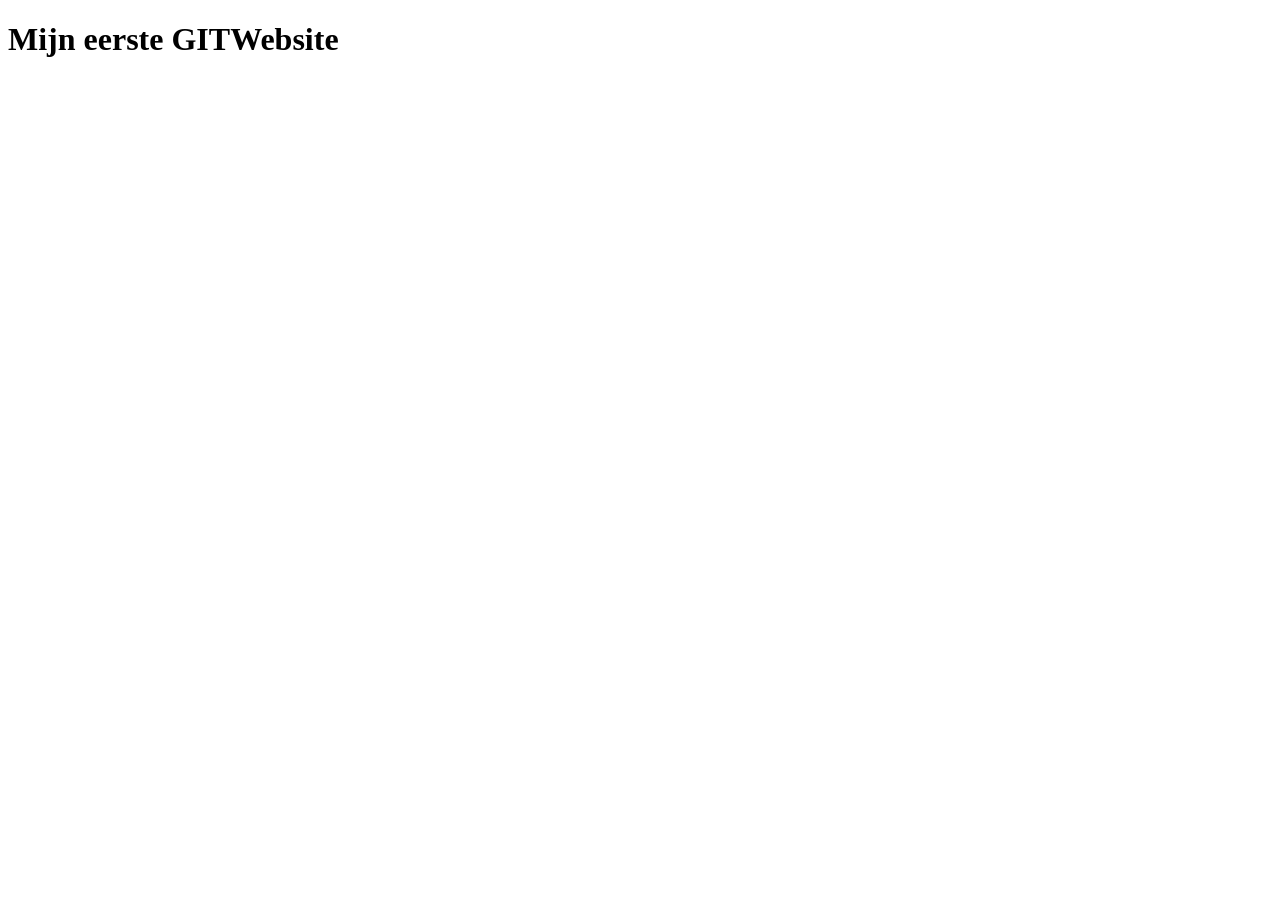
==== MijnGitWebsite/index.html @ cdafdae0 "titel toegevoegd" ====
<!DOCTYPE html>
<html lang="en">
<head>
    <meta charset="UTF-8">
    <meta name="viewport" content="width=device-width, initial-scale=1.0">
    <title>MijnGitWebsite</title>
</head>
<body>
    <header>
        <h1>Mijn eerste GITWebsite</h1>
    </header>
</body>
</html>
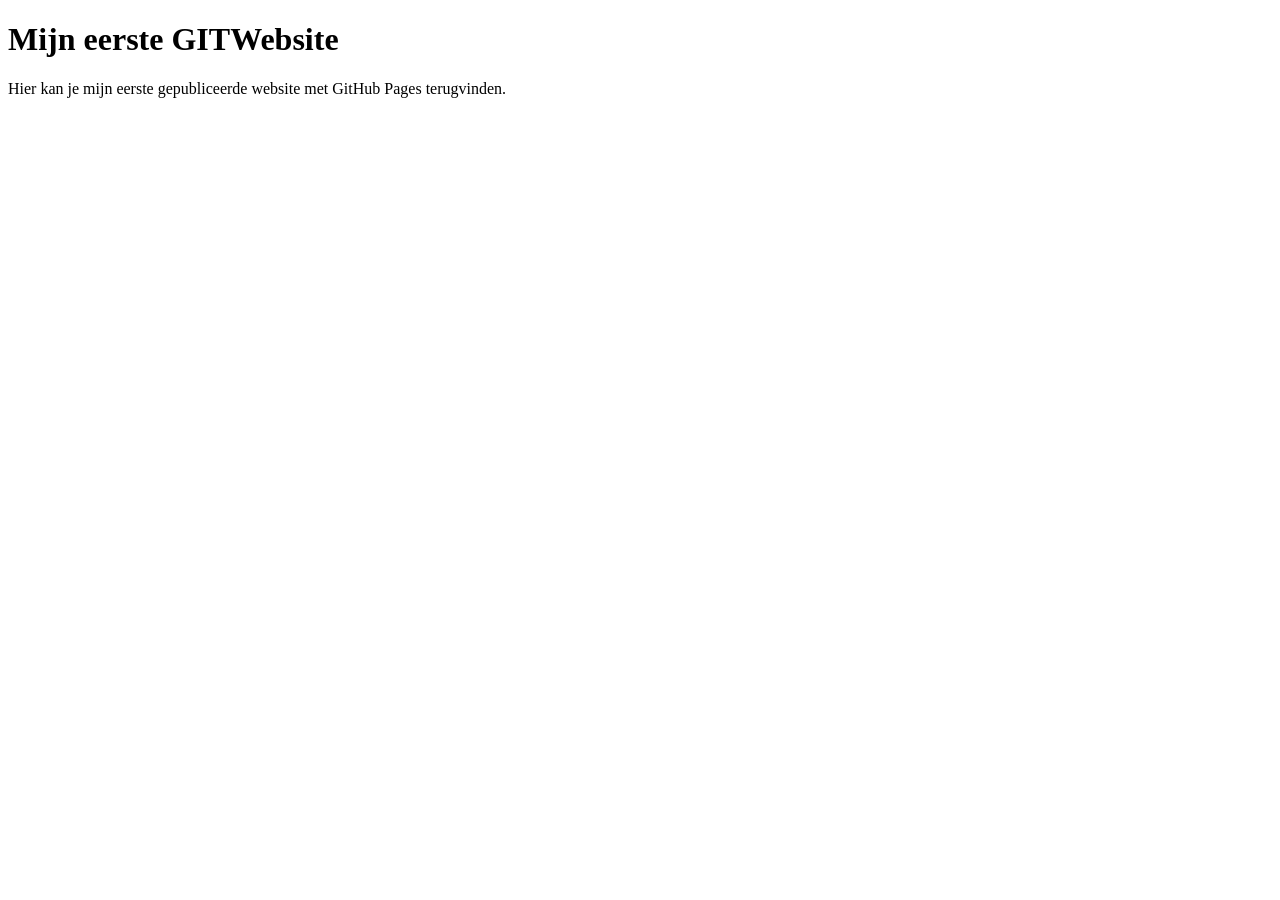
==== commit da0e98b2: "Paragraaf toegevoegd" ====
--- a/MijnGitWebsite/index.html
+++ b/MijnGitWebsite/index.html
@@ -9,5 +9,8 @@
     <header>
         <h1>Mijn eerste GITWebsite</h1>
     </header>
+    <article>
+        <p>Hier kan je mijn eerste gepubliceerde website met GitHub Pages terugvinden.</p>
+    </article>
 </body>
 </html>
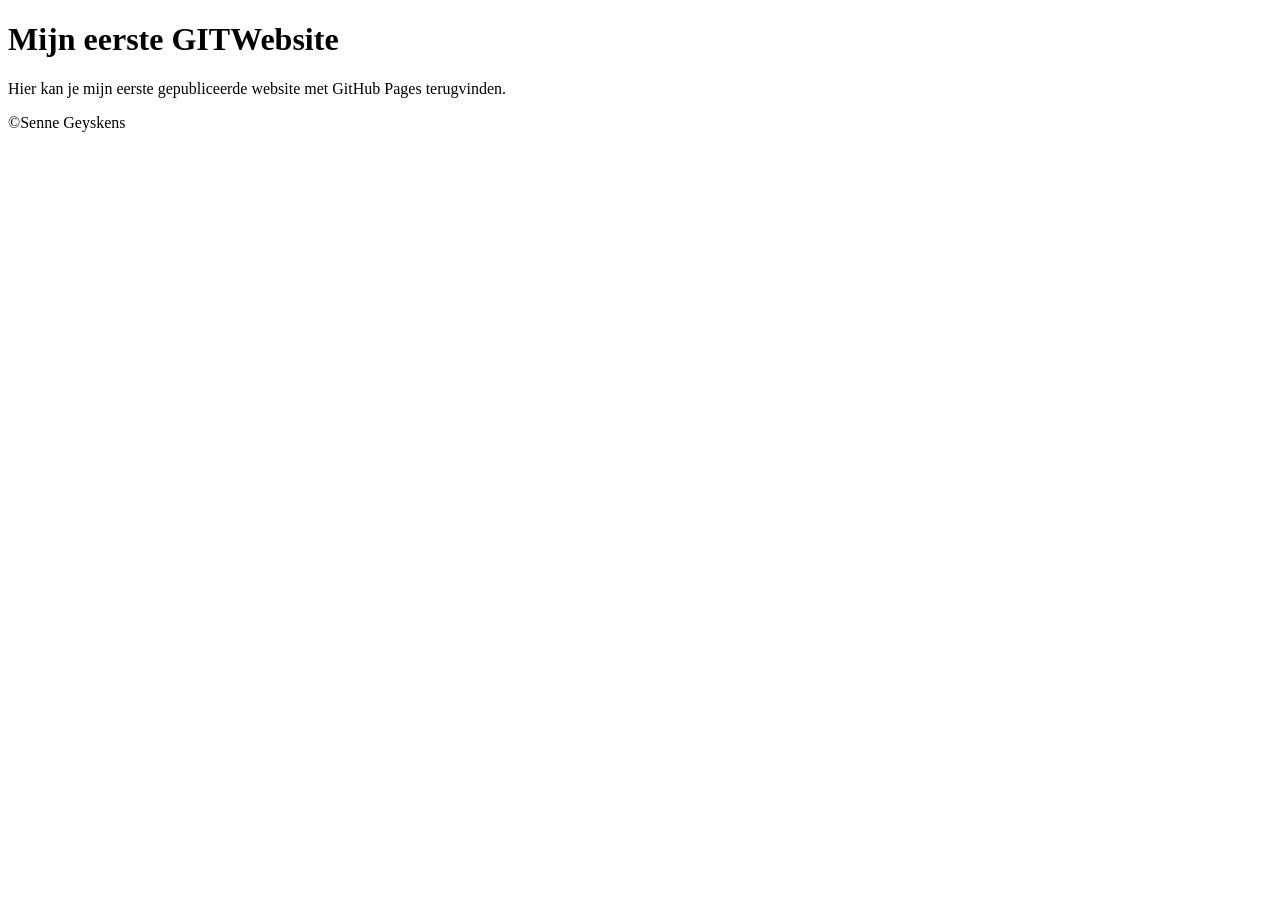
==== commit a22fb675: "Copyright toegevoegd" ====
--- a/MijnGitWebsite/index.html
+++ b/MijnGitWebsite/index.html
@@ -12,5 +12,8 @@
     <article>
         <p>Hier kan je mijn eerste gepubliceerde website met GitHub Pages terugvinden.</p>
     </article>
+    <footer>
+        <p>&copy;Senne Geyskens</p>
+    </footer>
 </body>
 </html>
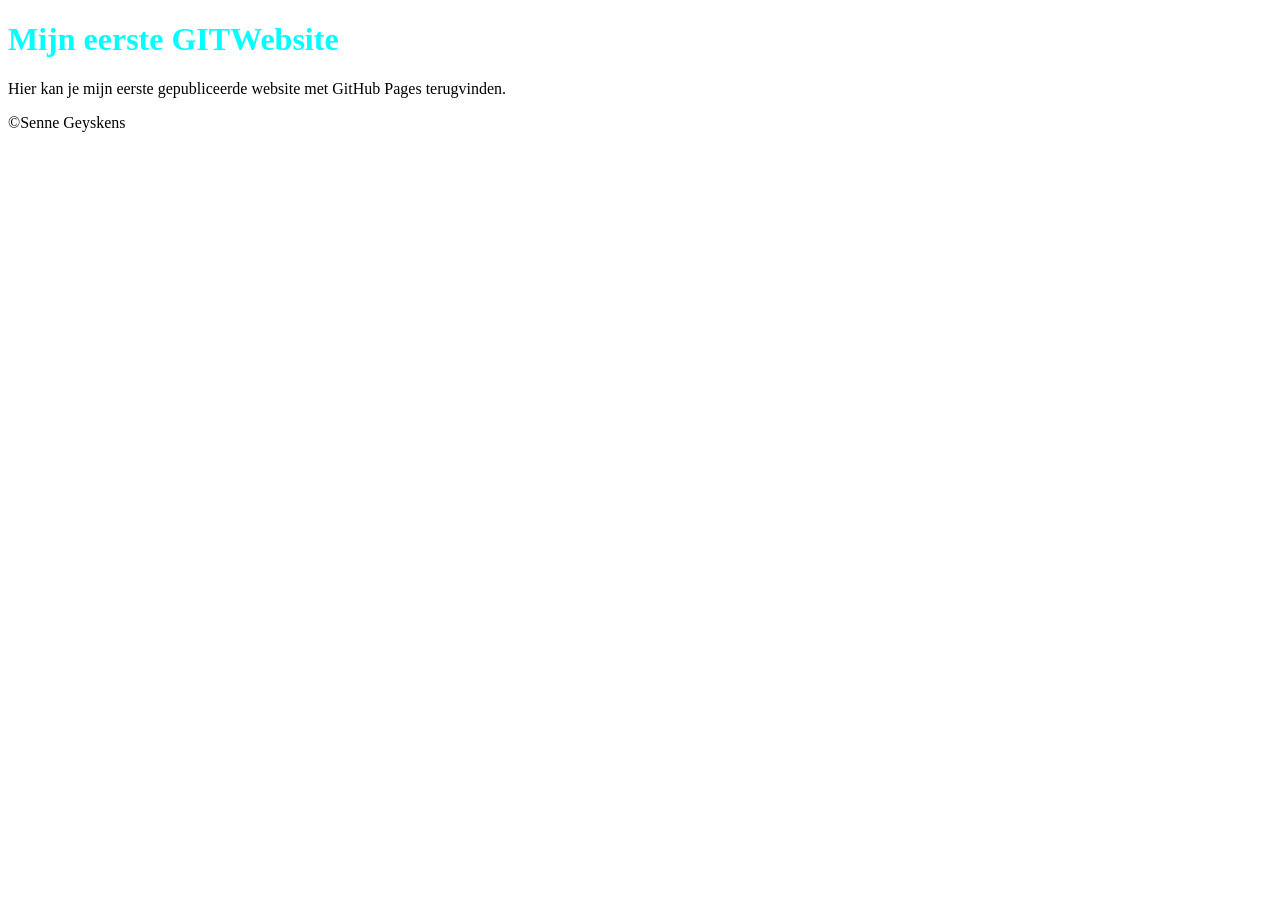
==== commit e7a228ac: "opmaak toegevoegd" ====
--- a/MijnGitWebsite/index.html
+++ b/MijnGitWebsite/index.html
@@ -4,6 +4,7 @@
     <meta charset="UTF-8">
     <meta name="viewport" content="width=device-width, initial-scale=1.0">
     <title>MijnGitWebsite</title>
+    <link rel="stylesheet" href="opmaak.css"
 </head>
 <body>
     <header>
--- a/MijnGitWebsite/opmaak.css
+++ b/MijnGitWebsite/opmaak.css
@@ -0,0 +1,3 @@
+h1{
+    color: aqua;
+}
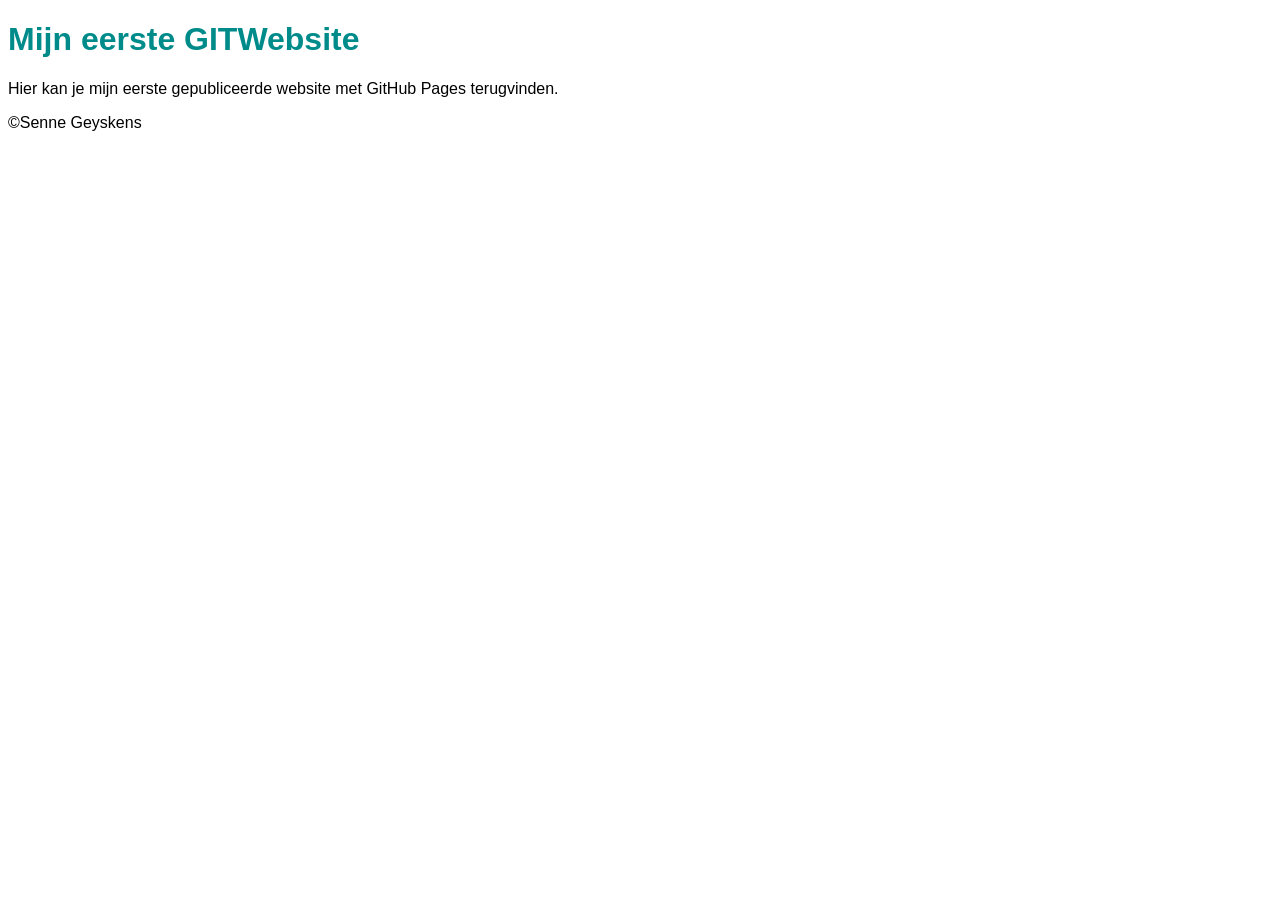
==== commit 9bfc6baf: "opmaak aangepast" ====
--- a/MijnGitWebsite/index.html
+++ b/MijnGitWebsite/index.html
@@ -4,7 +4,7 @@
     <meta charset="UTF-8">
     <meta name="viewport" content="width=device-width, initial-scale=1.0">
     <title>MijnGitWebsite</title>
-    <link rel="stylesheet" href="opmaak.css"
+    <link rel="stylesheet" href="opmaak.css">
 </head>
 <body>
     <header>
--- a/MijnGitWebsite/opmaak.css
+++ b/MijnGitWebsite/opmaak.css
@@ -1,3 +1,6 @@
+html{
+    font-family: Arial, Helvetica, sans-serif;
+}
 h1{
-    color: aqua;
+    color: darkcyan;
 }
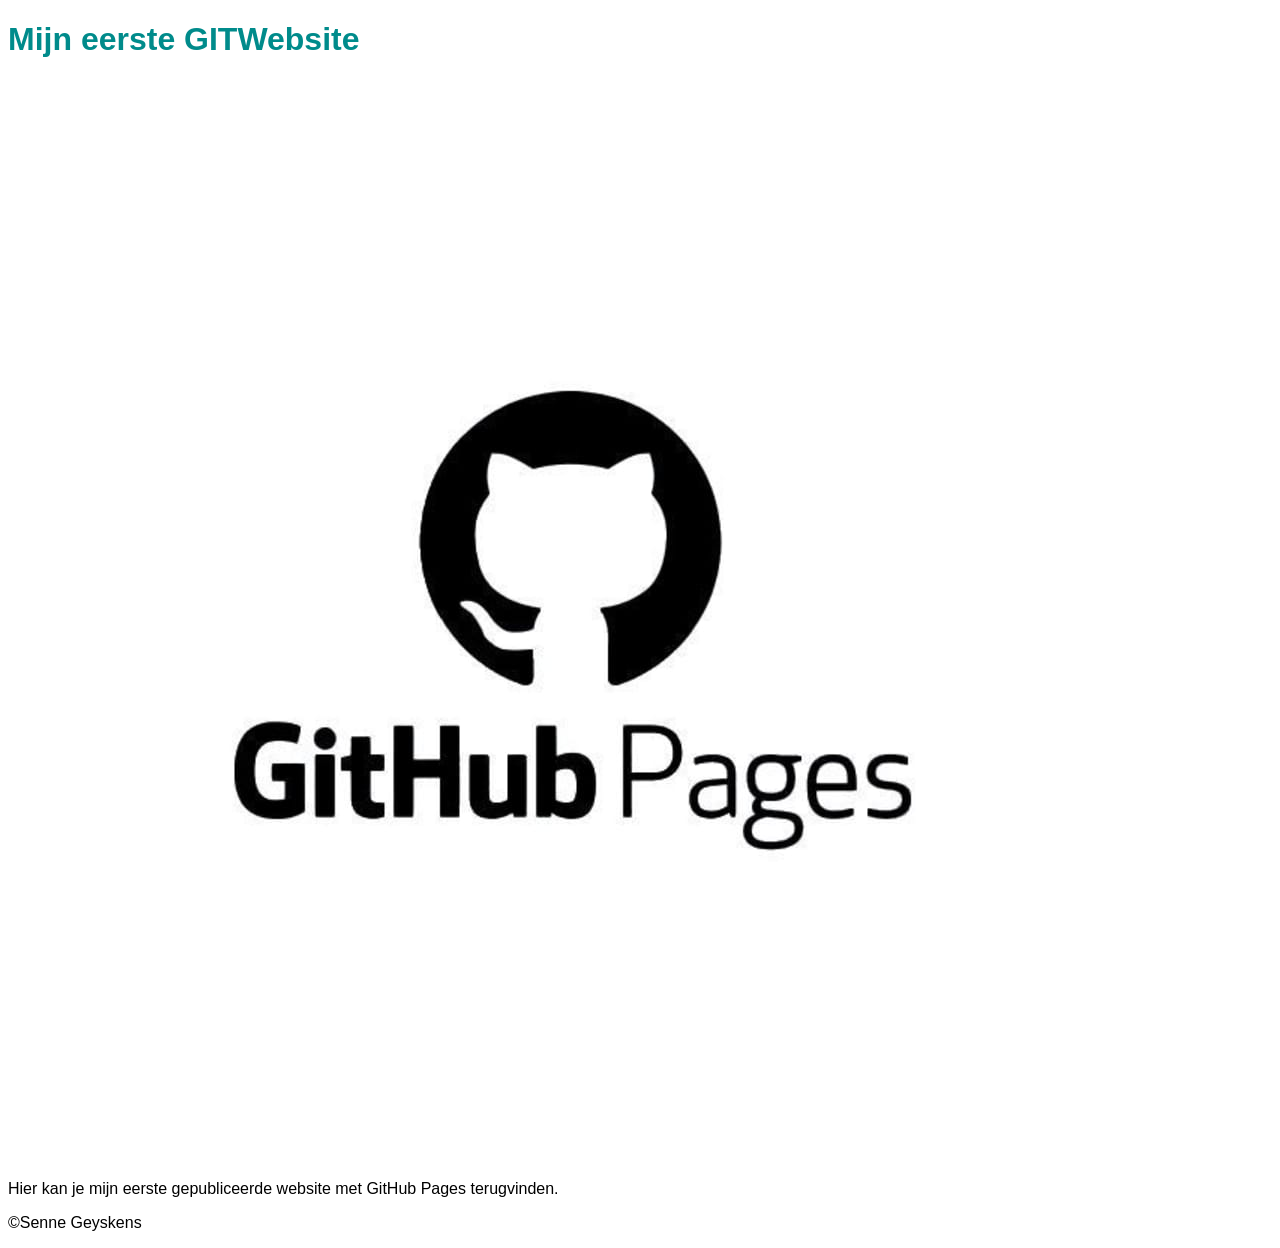
==== commit c6b8783c: "foto toegevoegd" ====
--- a/MijnGitWebsite/index.html
+++ b/MijnGitWebsite/index.html
@@ -11,6 +11,7 @@
         <h1>Mijn eerste GITWebsite</h1>
     </header>
     <article>
+        <img src="afbeeldingen/76936655-bfd1-477c-9bf5-f12df7f52c0d.jpeg" alt="GitHubPagesLogo" title="Logo van GitHUbPages"/>
         <p>Hier kan je mijn eerste gepubliceerde website met GitHub Pages terugvinden.</p>
     </article>
     <footer>
--- a/MijnGitWebsite/opmaak.css
+++ b/MijnGitWebsite/opmaak.css
@@ -1,6 +1,6 @@
 html{
     font-family: Arial, Helvetica, sans-serif;
 }
-h1{
+header{
     color: darkcyan;
 }
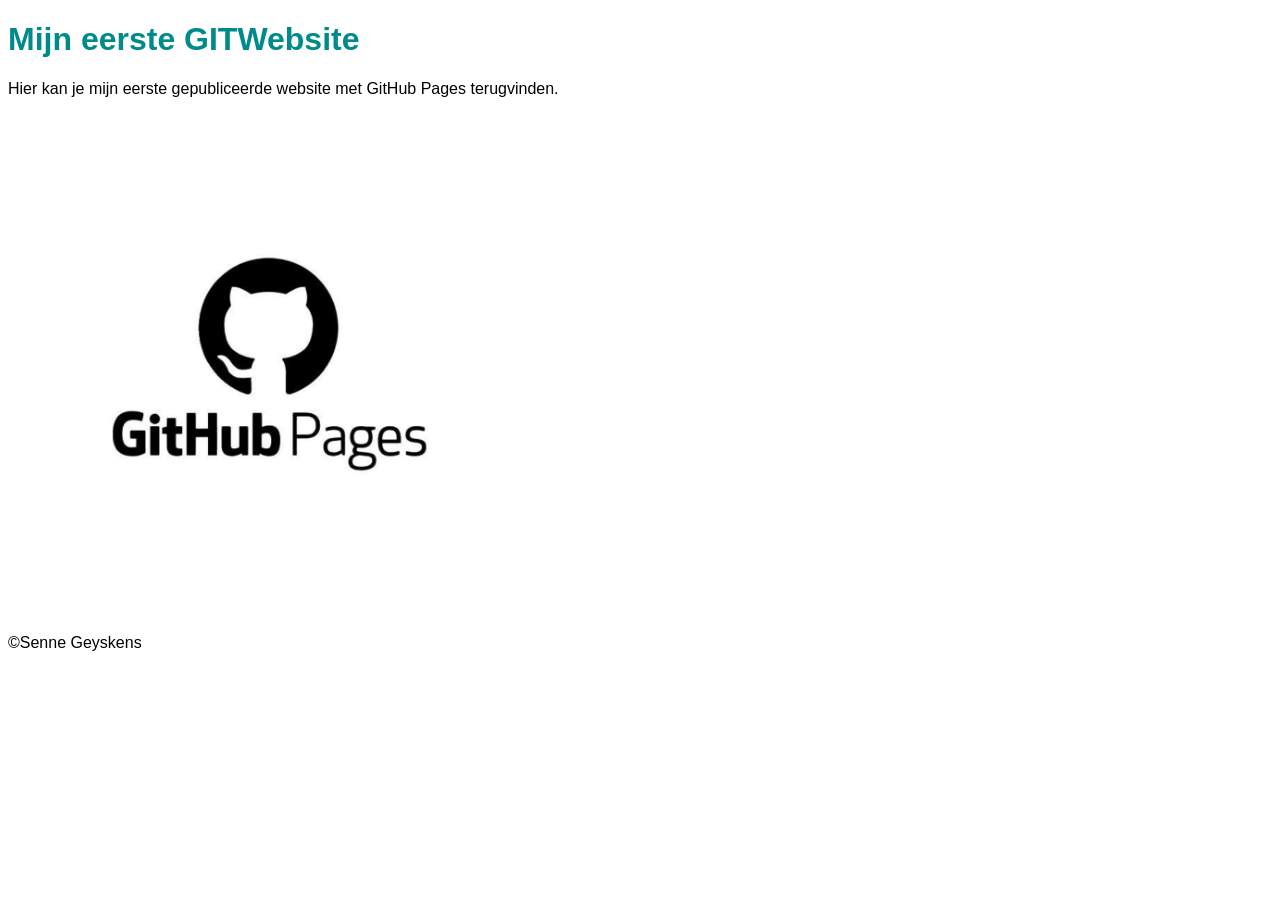
==== commit 55db80e0: "foto grootte aangepast" ====
--- a/MijnGitWebsite/index.html
+++ b/MijnGitWebsite/index.html
@@ -1,5 +1,5 @@
 <!DOCTYPE html>
-<html lang="en">
+<html lang="nl">
 <head>
     <meta charset="UTF-8">
     <meta name="viewport" content="width=device-width, initial-scale=1.0">
@@ -11,8 +11,8 @@
         <h1>Mijn eerste GITWebsite</h1>
     </header>
     <article>
-        <img src="afbeeldingen/76936655-bfd1-477c-9bf5-f12df7f52c0d.jpeg" alt="GitHubPagesLogo" title="Logo van GitHUbPages"/>
         <p>Hier kan je mijn eerste gepubliceerde website met GitHub Pages terugvinden.</p>
+        <img src="afbeeldingen/76936655-bfd1-477c-9bf5-f12df7f52c0d.jpeg" alt="GitHubPagesLogo" title="Logo van GitHUbPages" height="500px"/>
     </article>
     <footer>
         <p>&copy;Senne Geyskens</p>
